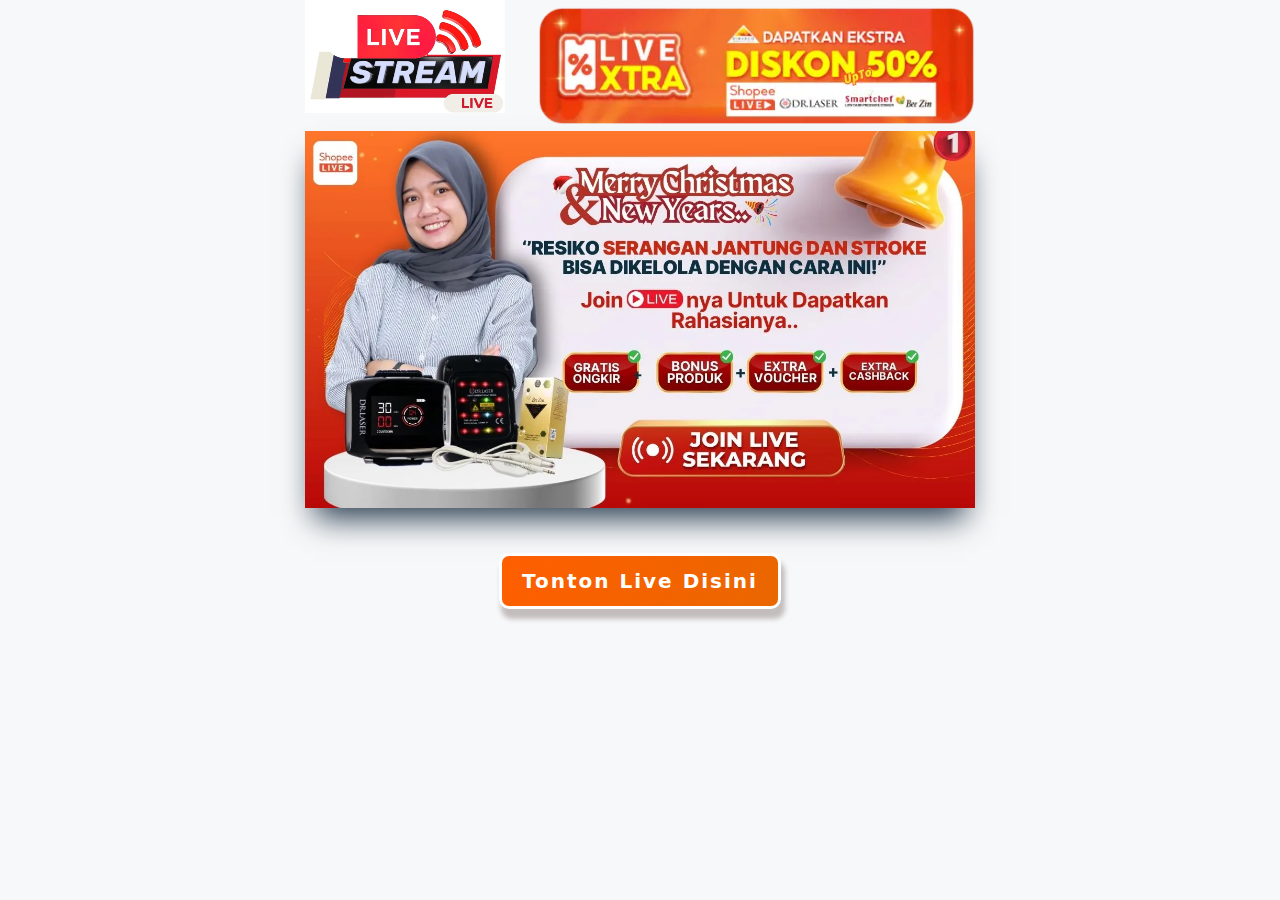
==== shopee/index.html @ 73878ae9 "build3" ====
<!DOCTYPE html>
<html lang="en-US"><head><meta http-equiv="Content-Type" content="text/html; charset=UTF-8">		
<meta name="viewport" content="width=device-width, initial-scale=1">
<link rel="profile" href="http://gmpg.org/xfn/11">
<title>Live - Diskon 50% </title>
<meta name="viewport" content="width=device-width, initial-scale=1">
<style id="classic-theme-styles-inline-css">
.wp-block-button__link{color:#fff;background-color:#32373c;border-radius:9999px;box-shadow:none;text-decoration:none;padding:calc(.667em + 2px) calc(1.333em + 2px);font-size:1.125em}.wp-block-file__button{background:#32373c;color:#fff;text-decoration:none}
</style>
<style id="global-styles-inline-css">
:root{--wp--preset--aspect-ratio--square: 1;--wp--preset--aspect-ratio--4-3: 4/3;--wp--preset--aspect-ratio--3-4: 3/4;--wp--preset--aspect-ratio--3-2: 3/2;--wp--preset--aspect-ratio--2-3: 2/3;--wp--preset--aspect-ratio--16-9: 16/9;--wp--preset--aspect-ratio--9-16: 9/16;--wp--preset--color--black: #000000;--wp--preset--color--cyan-bluish-gray: #abb8c3;--wp--preset--color--white: #ffffff;--wp--preset--color--pale-pink: #f78da7;--wp--preset--color--vivid-red: #cf2e2e;--wp--preset--color--luminous-vivid-orange: #ff6900;--wp--preset--color--luminous-vivid-amber: #fcb900;--wp--preset--color--light-green-cyan: #7bdcb5;--wp--preset--color--vivid-green-cyan: #00d084;--wp--preset--color--pale-cyan-blue: #8ed1fc;--wp--preset--color--vivid-cyan-blue: #0693e3;--wp--preset--color--vivid-purple: #9b51e0;--wp--preset--color--contrast: var(--contrast);--wp--preset--color--contrast-2: var(--contrast-2);--wp--preset--color--contrast-3: var(--contrast-3);--wp--preset--color--base: var(--base);--wp--preset--color--base-2: var(--base-2);--wp--preset--color--base-3: var(--base-3);--wp--preset--color--accent: var(--accent);--wp--preset--gradient--vivid-cyan-blue-to-vivid-purple: linear-gradient(135deg,rgba(6,147,227,1) 0%,rgb(155,81,224) 100%);--wp--preset--gradient--light-green-cyan-to-vivid-green-cyan: linear-gradient(135deg,rgb(122,220,180) 0%,rgb(0,208,130) 100%);--wp--preset--gradient--luminous-vivid-amber-to-luminous-vivid-orange: linear-gradient(135deg,rgba(252,185,0,1) 0%,rgba(255,105,0,1) 100%);--wp--preset--gradient--luminous-vivid-orange-to-vivid-red: linear-gradient(135deg,rgba(255,105,0,1) 0%,rgb(207,46,46) 100%);--wp--preset--gradient--very-light-gray-to-cyan-bluish-gray: linear-gradient(135deg,rgb(238,238,238) 0%,rgb(169,184,195) 100%);--wp--preset--gradient--cool-to-warm-spectrum: linear-gradient(135deg,rgb(74,234,220) 0%,rgb(151,120,209) 20%,rgb(207,42,186) 40%,rgb(238,44,130) 60%,rgb(251,105,98) 80%,rgb(254,248,76) 100%);--wp--preset--gradient--blush-light-purple: linear-gradient(135deg,rgb(255,206,236) 0%,rgb(152,150,240) 100%);--wp--preset--gradient--blush-bordeaux: linear-gradient(135deg,rgb(254,205,165) 0%,rgb(254,45,45) 50%,rgb(107,0,62) 100%);--wp--preset--gradient--luminous-dusk: linear-gradient(135deg,rgb(255,203,112) 0%,rgb(199,81,192) 50%,rgb(65,88,208) 100%);--wp--preset--gradient--pale-ocean: linear-gradient(135deg,rgb(255,245,203) 0%,rgb(182,227,212) 50%,rgb(51,167,181) 100%);--wp--preset--gradient--electric-grass: linear-gradient(135deg,rgb(202,248,128) 0%,rgb(113,206,126) 100%);--wp--preset--gradient--midnight: linear-gradient(135deg,rgb(2,3,129) 0%,rgb(40,116,252) 100%);--wp--preset--font-size--small: 13px;--wp--preset--font-size--medium: 20px;--wp--preset--font-size--large: 36px;--wp--preset--font-size--x-large: 42px;--wp--preset--spacing--20: 0.44rem;--wp--preset--spacing--30: 0.67rem;--wp--preset--spacing--40: 1rem;--wp--preset--spacing--50: 1.5rem;--wp--preset--spacing--60: 2.25rem;--wp--preset--spacing--70: 3.38rem;--wp--preset--spacing--80: 5.06rem;--wp--preset--shadow--natural: 6px 6px 9px rgba(0, 0, 0, 0.2);--wp--preset--shadow--deep: 12px 12px 50px rgba(0, 0, 0, 0.4);--wp--preset--shadow--sharp: 6px 6px 0px rgba(0, 0, 0, 0.2);--wp--preset--shadow--outlined: 6px 6px 0px -3px rgba(255, 255, 255, 1), 6px 6px rgba(0, 0, 0, 1);--wp--preset--shadow--crisp: 6px 6px 0px rgba(0, 0, 0, 1);}:where(.is-layout-flex){gap: 0.5em;}:where(.is-layout-grid){gap: 0.5em;}body .is-layout-flex{display: flex;}.is-layout-flex{flex-wrap: wrap;align-items: center;}.is-layout-flex > :is(*, div){margin: 0;}body .is-layout-grid{display: grid;}.is-layout-grid > :is(*, div){margin: 0;}:where(.wp-block-columns.is-layout-flex){gap: 2em;}:where(.wp-block-columns.is-layout-grid){gap: 2em;}:where(.wp-block-post-template.is-layout-flex){gap: 1.25em;}:where(.wp-block-post-template.is-layout-grid){gap: 1.25em;}.has-black-color{color: var(--wp--preset--color--black) !important;}.has-cyan-bluish-gray-color{color: var(--wp--preset--color--cyan-bluish-gray) !important;}.has-white-color{color: var(--wp--preset--color--white) !important;}.has-pale-pink-color{color: var(--wp--preset--color--pale-pink) !important;}.has-vivid-red-color{color: var(--wp--preset--color--vivid-red) !important;}.has-luminous-vivid-orange-color{color: var(--wp--preset--color--luminous-vivid-orange) !important;}.has-luminous-vivid-amber-color{color: var(--wp--preset--color--luminous-vivid-amber) !important;}.has-light-green-cyan-color{color: var(--wp--preset--color--light-green-cyan) !important;}.has-vivid-green-cyan-color{color: var(--wp--preset--color--vivid-green-cyan) !important;}.has-pale-cyan-blue-color{color: var(--wp--preset--color--pale-cyan-blue) !important;}.has-vivid-cyan-blue-color{color: var(--wp--preset--color--vivid-cyan-blue) !important;}.has-vivid-purple-color{color: var(--wp--preset--color--vivid-purple) !important;}.has-black-background-color{background-color: var(--wp--preset--color--black) !important;}.has-cyan-bluish-gray-background-color{background-color: var(--wp--preset--color--cyan-bluish-gray) !important;}.has-white-background-color{background-color: var(--wp--preset--color--white) !important;}.has-pale-pink-background-color{background-color: var(--wp--preset--color--pale-pink) !important;}.has-vivid-red-background-color{background-color: var(--wp--preset--color--vivid-red) !important;}.has-luminous-vivid-orange-background-color{background-color: var(--wp--preset--color--luminous-vivid-orange) !important;}.has-luminous-vivid-amber-background-color{background-color: var(--wp--preset--color--luminous-vivid-amber) !important;}.has-light-green-cyan-background-color{background-color: var(--wp--preset--color--light-green-cyan) !important;}.has-vivid-green-cyan-background-color{background-color: var(--wp--preset--color--vivid-green-cyan) !important;}.has-pale-cyan-blue-background-color{background-color: var(--wp--preset--color--pale-cyan-blue) !important;}.has-vivid-cyan-blue-background-color{background-color: var(--wp--preset--color--vivid-cyan-blue) !important;}.has-vivid-purple-background-color{background-color: var(--wp--preset--color--vivid-purple) !important;}.has-black-border-color{border-color: var(--wp--preset--color--black) !important;}.has-cyan-bluish-gray-border-color{border-color: var(--wp--preset--color--cyan-bluish-gray) !important;}.has-white-border-color{border-color: var(--wp--preset--color--white) !important;}.has-pale-pink-border-color{border-color: var(--wp--preset--color--pale-pink) !important;}.has-vivid-red-border-color{border-color: var(--wp--preset--color--vivid-red) !important;}.has-luminous-vivid-orange-border-color{border-color: var(--wp--preset--color--luminous-vivid-orange) !important;}.has-luminous-vivid-amber-border-color{border-color: var(--wp--preset--color--luminous-vivid-amber) !important;}.has-light-green-cyan-border-color{border-color: var(--wp--preset--color--light-green-cyan) !important;}.has-vivid-green-cyan-border-color{border-color: var(--wp--preset--color--vivid-green-cyan) !important;}.has-pale-cyan-blue-border-color{border-color: var(--wp--preset--color--pale-cyan-blue) !important;}.has-vivid-cyan-blue-border-color{border-color: var(--wp--preset--color--vivid-cyan-blue) !important;}.has-vivid-purple-border-color{border-color: var(--wp--preset--color--vivid-purple) !important;}.has-vivid-cyan-blue-to-vivid-purple-gradient-background{background: var(--wp--preset--gradient--vivid-cyan-blue-to-vivid-purple) !important;}.has-light-green-cyan-to-vivid-green-cyan-gradient-background{background: var(--wp--preset--gradient--light-green-cyan-to-vivid-green-cyan) !important;}.has-luminous-vivid-amber-to-luminous-vivid-orange-gradient-background{background: var(--wp--preset--gradient--luminous-vivid-amber-to-luminous-vivid-orange) !important;}.has-luminous-vivid-orange-to-vivid-red-gradient-background{background: var(--wp--preset--gradient--luminous-vivid-orange-to-vivid-red) !important;}.has-very-light-gray-to-cyan-bluish-gray-gradient-background{background: var(--wp--preset--gradient--very-light-gray-to-cyan-bluish-gray) !important;}.has-cool-to-warm-spectrum-gradient-background{background: var(--wp--preset--gradient--cool-to-warm-spectrum) !important;}.has-blush-light-purple-gradient-background{background: var(--wp--preset--gradient--blush-light-purple) !important;}.has-blush-bordeaux-gradient-background{background: var(--wp--preset--gradient--blush-bordeaux) !important;}.has-luminous-dusk-gradient-background{background: var(--wp--preset--gradient--luminous-dusk) !important;}.has-pale-ocean-gradient-background{background: var(--wp--preset--gradient--pale-ocean) !important;}.has-electric-grass-gradient-background{background: var(--wp--preset--gradient--electric-grass) !important;}.has-midnight-gradient-background{background: var(--wp--preset--gradient--midnight) !important;}.has-small-font-size{font-size: var(--wp--preset--font-size--small) !important;}.has-medium-font-size{font-size: var(--wp--preset--font-size--medium) !important;}.has-large-font-size{font-size: var(--wp--preset--font-size--large) !important;}.has-x-large-font-size{font-size: var(--wp--preset--font-size--x-large) !important;}
:where(.wp-block-post-template.is-layout-flex){gap: 1.25em;}:where(.wp-block-post-template.is-layout-grid){gap: 1.25em;}
:where(.wp-block-columns.is-layout-flex){gap: 2em;}:where(.wp-block-columns.is-layout-grid){gap: 2em;}
:root :where(.wp-block-pullquote){font-size: 1.5em;line-height: 1.6;}
</style>
<link rel="stylesheet" id="generate-style-css" href="live-dr-laser-store/main.min.css" media="all">
<style id="generate-style-inline-css">
body{background-color:var(--base-2);color:var(--contrast);}a{color:var(--accent);}a{text-decoration:underline;}.entry-title a, .site-branding a, a.button, .wp-block-button__link, .main-navigation a{text-decoration:none;}a:hover, a:focus, a:active{color:var(--contrast);}.wp-block-group__inner-container{max-width:1200px;margin-left:auto;margin-right:auto;}:root{--contrast:#222222;--contrast-2:#575760;--contrast-3:#b2b2be;--base:#f0f0f0;--base-2:#f7f8f9;--base-3:#ffffff;--accent:#1e73be;}:root .has-contrast-color{color:var(--contrast);}:root .has-contrast-background-color{background-color:var(--contrast);}:root .has-contrast-2-color{color:var(--contrast-2);}:root .has-contrast-2-background-color{background-color:var(--contrast-2);}:root .has-contrast-3-color{color:var(--contrast-3);}:root .has-contrast-3-background-color{background-color:var(--contrast-3);}:root .has-base-color{color:var(--base);}:root .has-base-background-color{background-color:var(--base);}:root .has-base-2-color{color:var(--base-2);}:root .has-base-2-background-color{background-color:var(--base-2);}:root .has-base-3-color{color:var(--base-3);}:root .has-base-3-background-color{background-color:var(--base-3);}:root .has-accent-color{color:var(--accent);}:root .has-accent-background-color{background-color:var(--accent);}.top-bar{background-color:#636363;color:#ffffff;}.top-bar a{color:#ffffff;}.top-bar a:hover{color:#303030;}.site-header{background-color:var(--base-3);}.main-title a,.main-title a:hover{color:var(--contrast);}.site-description{color:var(--contrast-2);}.mobile-menu-control-wrapper .menu-toggle,.mobile-menu-control-wrapper .menu-toggle:hover,.mobile-menu-control-wrapper .menu-toggle:focus,.has-inline-mobile-toggle #site-navigation.toggled{background-color:rgba(0, 0, 0, 0.02);}.main-navigation,.main-navigation ul ul{background-color:var(--base-3);}.main-navigation .main-nav ul li a, .main-navigation .menu-toggle, .main-navigation .menu-bar-items{color:var(--contrast);}.main-navigation .main-nav ul li:not([class*="current-menu-"]):hover > a, .main-navigation .main-nav ul li:not([class*="current-menu-"]):focus > a, .main-navigation .main-nav ul li.sfHover:not([class*="current-menu-"]) > a, .main-navigation .menu-bar-item:hover > a, .main-navigation .menu-bar-item.sfHover > a{color:var(--accent);}button.menu-toggle:hover,button.menu-toggle:focus{color:var(--contrast);}.main-navigation .main-nav ul li[class*="current-menu-"] > a{color:var(--accent);}.navigation-search input[type="search"],.navigation-search input[type="search"]:active, .navigation-search input[type="search"]:focus, .main-navigation .main-nav ul li.search-item.active > a, .main-navigation .menu-bar-items .search-item.active > a{color:var(--accent);}.main-navigation ul ul{background-color:var(--base);}.separate-containers .inside-article, .separate-containers .comments-area, .separate-containers .page-header, .one-container .container, .separate-containers .paging-navigation, .inside-page-header{background-color:var(--base-3);}.entry-title a{color:var(--contrast);}.entry-title a:hover{color:var(--contrast-2);}.entry-meta{color:var(--contrast-2);}.sidebar .widget{background-color:var(--base-3);}.footer-widgets{background-color:var(--base-3);}.site-info{background-color:var(--base-3);}input[type="text"],input[type="email"],input[type="url"],input[type="password"],input[type="search"],input[type="tel"],input[type="number"],textarea,select{color:var(--contrast);background-color:var(--base-2);border-color:var(--base);}input[type="text"]:focus,input[type="email"]:focus,input[type="url"]:focus,input[type="password"]:focus,input[type="search"]:focus,input[type="tel"]:focus,input[type="number"]:focus,textarea:focus,select:focus{color:var(--contrast);background-color:var(--base-2);border-color:var(--contrast-3);}button,html input[type="button"],input[type="reset"],input[type="submit"],a.button,a.wp-block-button__link:not(.has-background){color:#ffffff;background-color:#55555e;}button:hover,html input[type="button"]:hover,input[type="reset"]:hover,input[type="submit"]:hover,a.button:hover,button:focus,html input[type="button"]:focus,input[type="reset"]:focus,input[type="submit"]:focus,a.button:focus,a.wp-block-button__link:not(.has-background):active,a.wp-block-button__link:not(.has-background):focus,a.wp-block-button__link:not(.has-background):hover{color:#ffffff;background-color:#3f4047;}a.generate-back-to-top{background-color:rgba( 0,0,0,0.4 );color:#ffffff;}a.generate-back-to-top:hover,a.generate-back-to-top:focus{background-color:rgba( 0,0,0,0.6 );color:#ffffff;}:root{--gp-search-modal-bg-color:var(--base-3);--gp-search-modal-text-color:var(--contrast);--gp-search-modal-overlay-bg-color:rgba(0,0,0,0.2);}@media (max-width:768px){.main-navigation .menu-bar-item:hover > a, .main-navigation .menu-bar-item.sfHover > a{background:none;color:var(--contrast);}}.nav-below-header .main-navigation .inside-navigation.grid-container, .nav-above-header .main-navigation .inside-navigation.grid-container{padding:0px 20px 0px 20px;}.site-main .wp-block-group__inner-container{padding:40px;}.separate-containers .paging-navigation{padding-top:20px;padding-bottom:20px;}.entry-content .alignwide, body:not(.no-sidebar) .entry-content .alignfull{margin-left:-40px;width:calc(100% + 80px);max-width:calc(100% + 80px);}.rtl .menu-item-has-children .dropdown-menu-toggle{padding-left:20px;}.rtl .main-navigation .main-nav ul li.menu-item-has-children > a{padding-right:20px;}@media (max-width:768px){.separate-containers .inside-article, .separate-containers .comments-area, .separate-containers .page-header, .separate-containers .paging-navigation, .one-container .site-content, .inside-page-header{padding:30px;}.site-main .wp-block-group__inner-container{padding:30px;}.inside-top-bar{padding-right:30px;padding-left:30px;}.inside-header{padding-right:30px;padding-left:30px;}.widget-area .widget{padding-top:30px;padding-right:30px;padding-bottom:30px;padding-left:30px;}.footer-widgets-container{padding-top:30px;padding-right:30px;padding-bottom:30px;padding-left:30px;}.inside-site-info{padding-right:30px;padding-left:30px;}.entry-content .alignwide, body:not(.no-sidebar) .entry-content .alignfull{margin-left:-30px;width:calc(100% + 60px);max-width:calc(100% + 60px);}.one-container .site-main .paging-navigation{margin-bottom:20px;}}/* End cached CSS */.is-right-sidebar{width:30%;}.is-left-sidebar{width:30%;}.site-content .content-area{width:70%;}@media (max-width:768px){.main-navigation .menu-toggle,.sidebar-nav-mobile:not(#sticky-placeholder){display:block;}.main-navigation ul,.gen-sidebar-nav,.main-navigation:not(.slideout-navigation):not(.toggled) .main-nav > ul,.has-inline-mobile-toggle #site-navigation .inside-navigation > *:not(.navigation-search):not(.main-nav){display:none;}.nav-align-right .inside-navigation,.nav-align-center .inside-navigation{justify-content:space-between;}.has-inline-mobile-toggle .mobile-menu-control-wrapper{display:flex;flex-wrap:wrap;}.has-inline-mobile-toggle .inside-header{flex-direction:row;text-align:left;flex-wrap:wrap;}.has-inline-mobile-toggle .header-widget,.has-inline-mobile-toggle #site-navigation{flex-basis:100%;}.nav-float-left .has-inline-mobile-toggle #site-navigation{order:10;}}
img#gambarutama{box-shadow: rgb(38, 57, 77) 0px 20px 30px -10px;}
</style>
<link rel="stylesheet" id="zionbuilder-post-14-css" href="live-dr-laser-store/post-14.css" media="all">
<link rel="stylesheet" id="zionbuilder-global-css-css" href="live-dr-laser-store/dynamic_css.css" media="all">
<!-- Google Tag Manager -->
<script>(function(w,d,s,l,i){w[l]=w[l]||[];w[l].push({'gtm.start':
    new Date().getTime(),event:'gtm.js'});var f=d.getElementsByTagName(s)[0],
    j=d.createElement(s),dl=l!='dataLayer'?'&l='+l:'';j.async=true;j.src=
    'https://www.googletagmanager.com/gtm.js?id='+i+dl;f.parentNode.insertBefore(j,f);
    })(window,document,'script','dataLayer','GTM-K5GSSWR');</script>
    <!-- End Google Tag Manager -->
</head>

	<body id="bodylp" class="page-template page-template-zion_builder_blank page page-id-14 wp-embed-responsive right-sidebar nav-float-right separate-containers header-aligned-left dropdown-hover zb">
<!-- Google Tag Manager (noscript) -->
<noscript><iframe src="https://www.googletagmanager.com/ns.html?id=GTM-K5GSSWR"height="0" width="0" style="display:none;visibility:hidden"></iframe></noscript>
<!-- End Google Tag Manager (noscript) -->
 
		<section id="uid1893327077011" class="zb-section zb-element zb-el-zionSection"><div class="zb-section__innerWrapper"><div id="uid1893327077012" class="zb-column--4 zb-column zb-element zb-el-zionColumn"><div id="uid1893327077013" data-zion-video="{&quot;videoSource&quot;:&quot;local&quot;,&quot;youtubeURL&quot;:&quot;&quot;,&quot;mp4&quot;:&quot;live-dr-laser-store\/Livestreaming-4.mp4&quot;,&quot;bgType&quot;:&quot;cover&quot;,&quot;controls&quot;:false,&quot;playsInline&quot;:false,&quot;use_image_overlay&quot;:false,&quot;use_modal&quot;:null}" class="zb-element zb-el-zionVideo"><video autoplay="" muted="" loop="" src="live-dr-laser-store/Livestreaming-4.mp4" class="zb-el-video-element"></video></div></div><div id="uid1893327077014" class="zb-column--8 zb-column zb-element zb-el-zionColumn"><div id="uid1893327077015" class="zb-element zb-el-zionImage"><div><img id="gambartop" src="live-dr-laser-store/gambartop.webp" width="" height=""></div></div></div></div></section><section id="uid1893327077016" class="zb-section zb-element zb-el-zionSection"><div class="zb-section__innerWrapper"><div id="uid1893327077017" class="zb-column zb-element zb-el-zionColumn"><div id="uid1893327077018" class="zb-element zb-el-zionImage"><a class="BtnShopeeLive" href="https://shopee.co.id/pt.dimarcoofficialstore/"><img id="gambarutama" decoding="async" width="1280" height="720" src="live-dr-laser-store/gambarutama.webp" alt="Dimarco Official Live"><br><br></a></div><div id="uid1893327077019" class="zb-el-zionButton--align--center zb-element zb-el-zionButton"><a href="https://shopee.co.id/pt.dimarcoofficialstore/" class="BtnShopeeLive zb-el-button"><span class="zb-el-button__text">Tonton Live Disini </span></a></div></div></div></section>
		          
</body></html>

<script>
var shopeeLink  = "https://id.shp.ee/qrDtdTTa";    
var gambartop   = "gambartop.webp"; 
var gambarutama = "gambarutama.webp";

var links = document.getElementsByClassName('BtnShopeeLive');
for (var i = 0; i < links.length; i++) {links[i].href = shopeeLink;}

document.getElementById('gambartop').src = "live-dr-laser-store/"+ gambartop;
document.getElementById('gambarutama').src  = "live-dr-laser-store/"+ gambarutama;

</script>
---- shopee/live-dr-laser-store/main.min.css ----
blockquote,body,dd,dl,dt,fieldset,figure,h1,h2,h3,h4,h5,h6,hr,html,iframe,legend,li,ol,p,pre,textarea,ul{margin:0;padding:0;border:0}html{font-family:sans-serif;-webkit-text-size-adjust:100%;-ms-text-size-adjust:100%;-webkit-font-smoothing:antialiased;-moz-osx-font-smoothing:grayscale}main{display:block}progress{vertical-align:baseline}html{box-sizing:border-box}*,::after,::before{box-sizing:inherit}button,input,optgroup,select,textarea{font-family:inherit;font-size:100%;margin:0}[type=search]{-webkit-appearance:textfield;outline-offset:-2px}[type=search]::-webkit-search-decoration{-webkit-appearance:none}::-moz-focus-inner{border-style:none;padding:0}:-moz-focusring{outline:1px dotted ButtonText}body,button,input,select,textarea{font-family:-apple-system,system-ui,BlinkMacSystemFont,"Segoe UI",Helvetica,Arial,sans-serif,"Apple Color Emoji","Segoe UI Emoji","Segoe UI Symbol";font-weight:400;text-transform:none;font-size:17px;line-height:1.5}p{margin-bottom:1.5em}h1,h2,h3,h4,h5,h6{font-family:inherit;font-size:100%;font-style:inherit;font-weight:inherit}pre{background:rgba(0,0,0,.05);font-family:inherit;font-size:inherit;line-height:normal;margin-bottom:1.5em;padding:20px;overflow:auto;max-width:100%}blockquote{border-left:5px solid rgba(0,0,0,.05);padding:20px;font-size:1.2em;font-style:italic;margin:0 0 1.5em;position:relative}blockquote p:last-child{margin:0}table,td,th{border:1px solid rgba(0,0,0,.1)}table{border-collapse:separate;border-spacing:0;border-width:1px 0 0 1px;margin:0 0 1.5em;width:100%}td,th{padding:8px}th{border-width:0 1px 1px 0}td{border-width:0 1px 1px 0}hr{background-color:rgba(0,0,0,.1);border:0;height:1px;margin-bottom:40px;margin-top:40px}fieldset{padding:0;border:0;min-width:inherit}fieldset legend{padding:0;margin-bottom:1.5em}h1{font-size:42px;margin-bottom:20px;line-height:1.2em;font-weight:400;text-transform:none}h2{font-size:35px;margin-bottom:20px;line-height:1.2em;font-weight:400;text-transform:none}h3{font-size:29px;margin-bottom:20px;line-height:1.2em;font-weight:400;text-transform:none}h4{font-size:24px}h5{font-size:20px}h4,h5,h6{margin-bottom:20px}ol,ul{margin:0 0 1.5em 3em}ul{list-style:disc}ol{list-style:decimal}li>ol,li>ul{margin-bottom:0;margin-left:1.5em}dt{font-weight:700}dd{margin:0 1.5em 1.5em}b,strong{font-weight:700}cite,dfn,em,i{font-style:italic}address{margin:0 0 1.5em}code,kbd,tt,var{font:15px Monaco,Consolas,"Andale Mono","DejaVu Sans Mono",monospace}abbr,acronym{border-bottom:1px dotted #666;cursor:help}ins,mark{text-decoration:none}sub,sup{font-size:75%;height:0;line-height:0;position:relative;vertical-align:baseline}sup{bottom:1ex}sub{top:.5ex}small{font-size:75%}big{font-size:125%}figure{margin:0}table{margin:0 0 1.5em;width:100%}th{font-weight:700}img{height:auto;max-width:100%}button,input[type=button],input[type=reset],input[type=submit]{background:#55555e;color:#fff;border:1px solid transparent;cursor:pointer;-webkit-appearance:button;padding:10px 20px}input[type=email],input[type=number],input[type=password],input[type=search],input[type=tel],input[type=text],input[type=url],select,textarea{border:1px solid;border-radius:0;padding:10px 15px;max-width:100%}textarea{width:100%}a,button,input{transition:color .1s ease-in-out,background-color .1s ease-in-out}a{text-decoration:none}.button,.wp-block-button .wp-block-button__link{padding:10px 20px;display:inline-block}.wp-block-button .wp-block-button__link{font-size:inherit;line-height:inherit}.using-mouse :focus{outline:0}.using-mouse ::-moz-focus-inner{border:0}.alignleft{float:left;margin-right:1.5em}.alignright{float:right;margin-left:1.5em}.aligncenter{clear:both;display:block;margin:0 auto}.size-auto,.size-full,.size-large,.size-medium,.size-thumbnail{max-width:100%;height:auto}.no-sidebar .entry-content .alignfull{margin-left:calc(-100vw / 2 + 100% / 2);margin-right:calc(-100vw / 2 + 100% / 2);max-width:100vw;width:auto}.screen-reader-text{border:0;clip:rect(1px,1px,1px,1px);clip-path:inset(50%);height:1px;margin:-1px;overflow:hidden;padding:0;position:absolute!important;width:1px;word-wrap:normal!important}.screen-reader-text:focus{background-color:#f1f1f1;border-radius:3px;box-shadow:0 0 2px 2px rgba(0,0,0,.6);clip:auto!important;clip-path:none;color:#21759b;display:block;font-size:.875rem;font-weight:700;height:auto;left:5px;line-height:normal;padding:15px 23px 14px;text-decoration:none;top:5px;width:auto;z-index:100000}#primary[tabindex="-1"]:focus{outline:0}.main-navigation{z-index:100;padding:0;clear:both;display:block}.main-navigation a{display:block;text-decoration:none;font-weight:400;text-transform:none;font-size:15px}.main-navigation ul{list-style:none;margin:0;padding-left:0}.main-navigation .main-nav ul li a{padding-left:20px;padding-right:20px;line-height:60px}.inside-navigation{position:relative}.main-navigation .inside-navigation{display:flex;align-items:center;flex-wrap:wrap;justify-content:space-between}.main-navigation .main-nav>ul{display:flex;flex-wrap:wrap;align-items:center}.main-navigation li{position:relative}.main-navigation .menu-bar-items{display:flex;align-items:center;font-size:15px}.main-navigation .menu-bar-items a{color:inherit}.main-navigation .menu-bar-item{position:relative}.main-navigation .menu-bar-item.search-item{z-index:20}.main-navigation .menu-bar-item>a{padding-left:20px;padding-right:20px;line-height:60px}.sidebar .main-navigation .main-nav{flex-basis:100%}.sidebar .main-navigation .main-nav>ul{flex-direction:column}.sidebar .main-navigation .menu-bar-items{margin:0 auto}.sidebar .main-navigation .menu-bar-items .search-item{order:10}.nav-align-center .inside-navigation{justify-content:center}.nav-align-center .main-nav>ul{justify-content:center}.nav-align-right .inside-navigation{justify-content:flex-end}.main-navigation ul ul{display:block;box-shadow:1px 1px 0 rgba(0,0,0,.1);float:left;position:absolute;left:-99999px;opacity:0;z-index:99999;width:200px;text-align:left;top:auto;transition:opacity 80ms linear;transition-delay:0s;pointer-events:none;height:0;overflow:hidden}.main-navigation ul ul a{display:block}.main-navigation ul ul li{width:100%}.main-navigation .main-nav ul ul li a{line-height:normal;padding:10px 20px;font-size:14px}.main-navigation .main-nav ul li.menu-item-has-children>a{padding-right:0;position:relative}.main-navigation.sub-menu-left ul ul{box-shadow:-1px 1px 0 rgba(0,0,0,.1)}.main-navigation.sub-menu-left .sub-menu{right:0}.main-navigation:not(.toggled) ul li.sfHover>ul,.main-navigation:not(.toggled) ul li:hover>ul{left:auto;opacity:1;transition-delay:150ms;pointer-events:auto;height:auto;overflow:visible}.main-navigation:not(.toggled) ul ul li.sfHover>ul,.main-navigation:not(.toggled) ul ul li:hover>ul{left:100%;top:0}.main-navigation.sub-menu-left:not(.toggled) ul ul li.sfHover>ul,.main-navigation.sub-menu-left:not(.toggled) ul ul li:hover>ul{right:100%;left:auto}.nav-float-right .main-navigation ul ul ul{top:0}.menu-item-has-children .dropdown-menu-toggle{display:inline-block;height:100%;clear:both;padding-right:20px;padding-left:10px}.menu-item-has-children ul .dropdown-menu-toggle{padding-top:10px;padding-bottom:10px;margin-top:-10px}.sidebar .menu-item-has-children .dropdown-menu-toggle,nav ul ul .menu-item-has-children .dropdown-menu-toggle{float:right}.widget-area .main-navigation li{float:none;display:block;width:100%;padding:0;margin:0}.sidebar .main-navigation.sub-menu-right ul li.sfHover ul,.sidebar .main-navigation.sub-menu-right ul li:hover ul{top:0;left:100%}.sidebar .main-navigation.sub-menu-left ul li.sfHover ul,.sidebar .main-navigation.sub-menu-left ul li:hover ul{top:0;right:100%}.site-main .comment-navigation,.site-main .post-navigation,.site-main .posts-navigation{margin:0 0 2em;overflow:hidden}.site-main .post-navigation{margin-bottom:0}.paging-navigation .nav-next,.paging-navigation .nav-previous{display:none}.paging-navigation .nav-links>*{padding:0 5px}.paging-navigation .nav-links .current{font-weight:700}.nav-links>:first-child{padding-left:0}.site-header{position:relative}.inside-header{padding:20px 40px}.main-title{margin:0;font-size:25px;line-height:1.2em;word-wrap:break-word;font-weight:700;text-transform:none}.site-description{margin:0;line-height:1.5;font-weight:400;text-transform:none;font-size:15px}.site-logo{display:inline-block;max-width:100%}.site-header .header-image{vertical-align:middle}.inside-header{display:flex;align-items:center}.header-widget{margin-left:auto}.header-widget p:last-child{margin-bottom:0}.nav-float-right .header-widget{margin-left:20px}.nav-float-right #site-navigation{margin-left:auto}.nav-float-left #site-navigation{margin-right:auto;order:-10}.nav-float-left .header-widget{margin-left:0;margin-right:20px;order:-15}.header-aligned-center:not([class*=nav-float-]) .inside-header{justify-content:center;flex-direction:column;text-align:center}.header-aligned-center:not([class*=nav-float-]) .header-widget{margin-left:auto;margin-right:auto}.header-aligned-center:not([class*=nav-float-]) .inside-header>:not(:first-child){margin-top:1em}.header-aligned-right:not([class*=nav-float-]) .inside-header{justify-content:flex-end}.header-aligned-right:not([class*=nav-float-]) .header-widget{margin-right:auto;margin-left:0;order:-10}.site-branding-container{display:inline-flex;align-items:center;text-align:left;flex-shrink:0}.site-branding-container .site-logo{margin-right:1em}.sticky{display:block}.entry-header .gp-icon,.posted-on .updated{display:none}.byline,.entry-header .cat-links,.entry-header .comments-link,.entry-header .tags-links,.group-blog .byline,.single .byline{display:inline}footer.entry-meta .byline,footer.entry-meta .posted-on{display:block}.entry-content:not(:first-child),.entry-summary:not(:first-child),.page-content:not(:first-child){margin-top:2em}.page-links{clear:both;margin:0 0 1.5em}.archive .format-aside .entry-header,.archive .format-status .entry-header,.archive .format-status .entry-meta,.archive .format-status .entry-title,.blog .format-aside .entry-header,.blog .format-status .entry-header,.blog .format-status .entry-meta,.blog .format-status .entry-title{display:none}.archive .format-aside .entry-content,.archive .format-status .entry-content,.blog .format-aside .entry-content,.blog .format-status .entry-content{margin-top:0}.archive .format-status .entry-content p:last-child,.blog .format-status .entry-content p:last-child{margin-bottom:0}.entry-header,.site-content{word-wrap:break-word}.entry-title{margin-bottom:0}.author .page-header .page-title{display:flex;align-items:center}.author .page-header .avatar{margin-right:20px}.page-header .author-info>:last-child,.page-header>:last-child{margin-bottom:0}.entry-meta{font-size:85%;margin-top:.5em;line-height:1.5}footer.entry-meta{margin-top:2em}.cat-links,.comments-link,.tags-links{display:block}.entry-content>p:last-child,.entry-summary>p:last-child,.page-content>p:last-child,.read-more-container,.taxonomy-description p:last-child{margin-bottom:0}.wp-caption{margin-bottom:1.5em;max-width:100%;position:relative}.wp-caption img[class*=wp-image-]{display:block;margin:0 auto 0;max-width:100%}.wp-caption .wp-caption-text{font-size:75%;padding-top:5px;opacity:.8}.wp-caption img{position:relative;vertical-align:bottom}.wp-block-image figcaption{font-size:13px;text-align:center}.wp-block-gallery,ul.blocks-gallery-grid{margin-left:0}.wp-block-gallery .blocks-gallery-image figcaption,.wp-block-gallery .blocks-gallery-item figcaption{background:rgba(255,255,255,.7);color:#000;padding:10px;box-sizing:border-box}.gallery{margin-bottom:1.5em}.gallery-item{display:inline-block;text-align:center;vertical-align:top;width:100%}.gallery-columns-2 .gallery-item{max-width:50%}.gallery-columns-3 .gallery-item{max-width:33.33%}.gallery-columns-4 .gallery-item{max-width:25%}.gallery-columns-5 .gallery-item{max-width:20%}.gallery-columns-6 .gallery-item{max-width:16.66%}.gallery-columns-7 .gallery-item{max-width:14.28%}.gallery-columns-8 .gallery-item{max-width:12.5%}.gallery-columns-9 .gallery-item{max-width:11.11%}.gallery-caption{display:block}.site-main .gallery{margin-bottom:1.5em}.gallery-item img{vertical-align:bottom}.gallery-icon{padding:5px}embed,iframe,object{max-width:100%}.wp-block-post-template{margin-left:0}.widget-area .widget{padding:40px}.widget select{max-width:100%}.footer-widgets .widget :last-child,.sidebar .widget :last-child{margin-bottom:0}.widget-title{margin-bottom:30px;font-size:20px;line-height:1.5;font-weight:400;text-transform:none}.widget ol,.widget ul{margin:0}.widget .search-field{width:100%}.widget .search-form{display:flex}.widget .search-form button.search-submit{font-size:15px}.footer-widgets .widget{margin-bottom:30px}.footer-widgets .widget:last-child,.sidebar .widget:last-child{margin-bottom:0}.widget ul li{list-style-type:none;position:relative;margin-bottom:.5em}.widget ul li ul{margin-left:1em;margin-top:.5em}.wp-calendar-table{table-layout:fixed}.site-content{display:flex}.grid-container{margin-left:auto;margin-right:auto;max-width:1200px}.page-header,.sidebar .widget,.site-main>*{margin-bottom:20px}.both-left .inside-left-sidebar,.both-right .inside-left-sidebar{margin-right:10px}.both-left .inside-right-sidebar,.both-right .inside-right-sidebar{margin-left:10px}.one-container.both-right .site-main,.one-container.right-sidebar .site-main{margin-right:40px}.one-container.both-left .site-main,.one-container.left-sidebar .site-main{margin-left:40px}.one-container.both-sidebars .site-main{margin:0 40px 0 40px}.one-container.archive .post:not(:last-child):not(.is-loop-template-item),.one-container.blog .post:not(:last-child):not(.is-loop-template-item){padding-bottom:40px}.one-container .site-content{padding:40px}.separate-containers .comments-area,.separate-containers .inside-article,.separate-containers .page-header,.separate-containers .paging-navigation{padding:40px}.separate-containers .site-main{margin:20px}.separate-containers.no-sidebar .site-main{margin-left:0;margin-right:0}.separate-containers.both-right .site-main,.separate-containers.right-sidebar .site-main{margin-left:0}.separate-containers.both-left .site-main,.separate-containers.left-sidebar .site-main{margin-right:0}.separate-containers .inside-left-sidebar,.separate-containers .inside-right-sidebar{margin-top:20px;margin-bottom:20px}.inside-page-header{padding:40px}.widget-area .main-navigation{margin-bottom:20px}.one-container .site-main>:last-child,.separate-containers .site-main>:last-child{margin-bottom:0}.full-width-content .container.grid-container{max-width:100%}.full-width-content.no-sidebar.separate-containers .site-main{margin:0}.full-width-content.one-container .site-content,.full-width-content.separate-containers .inside-article{padding:0}.full-width-content .entry-content .alignwide{margin-left:0;width:auto;max-width:unset}.contained-content.one-container .site-content,.contained-content.separate-containers .inside-article{padding:0}.sidebar .grid-container{max-width:100%;width:100%}.both-left .is-left-sidebar,.both-sidebars .is-left-sidebar,.left-sidebar .sidebar{order:-10}.both-left .is-right-sidebar{order:-5}.both-right .is-left-sidebar{order:5}.both-right .is-right-sidebar,.both-sidebars .is-right-sidebar{order:10}.inside-site-info{display:flex;align-items:center;justify-content:center;padding:20px 40px}.site-info{text-align:center;font-size:15px}.post-image:not(:first-child){margin-top:2em}.featured-image{line-height:0}.separate-containers .featured-image{margin-top:20px}.separate-containers .inside-article>.featured-image{margin-top:0;margin-bottom:2em}.one-container .inside-article>.featured-image{margin-top:0;margin-bottom:2em}.gp-icon{display:inline-flex;align-self:center}.gp-icon svg{height:1em;width:1em;top:.125em;position:relative;fill:currentColor}.close-search .icon-search svg:first-child,.icon-menu-bars svg:nth-child(2),.icon-search svg:nth-child(2),.toggled .icon-menu-bars svg:first-child{display:none}.close-search .icon-search svg:nth-child(2),.toggled .icon-menu-bars svg:nth-child(2){display:block}.entry-meta .gp-icon{margin-right:.6em;opacity:.7}nav.toggled .icon-arrow-left svg{transform:rotate(-90deg)}nav.toggled .icon-arrow-right svg{transform:rotate(90deg)}nav.toggled .sfHover>a>.dropdown-menu-toggle .gp-icon svg{transform:rotate(180deg)}nav.toggled .sfHover>a>.dropdown-menu-toggle .gp-icon.icon-arrow-left svg{transform:rotate(-270deg)}nav.toggled .sfHover>a>.dropdown-menu-toggle .gp-icon.icon-arrow-right svg{transform:rotate(270deg)}.container.grid-container{width:auto}.menu-toggle,.mobile-bar-items,.sidebar-nav-mobile{display:none}.menu-toggle{padding:0 20px;line-height:60px;margin:0;font-weight:400;text-transform:none;font-size:15px;cursor:pointer}.menu-toggle .mobile-menu{padding-left:3px}.menu-toggle .gp-icon+.mobile-menu{padding-left:9px}.menu-toggle .mobile-menu:empty{display:none}button.menu-toggle{background-color:transparent;flex-grow:1;border:0;text-align:center}button.menu-toggle:active,button.menu-toggle:focus,button.menu-toggle:hover{background-color:transparent}.has-menu-bar-items button.menu-toggle{flex-grow:0}nav.toggled ul ul.sub-menu{width:100%}.toggled .menu-item-has-children .dropdown-menu-toggle{padding-left:20px}.main-navigation.toggled .main-nav{flex-basis:100%;order:3}.main-navigation.toggled .main-nav>ul{display:block}.main-navigation.toggled .main-nav li{width:100%;text-align:left}.main-navigation.toggled .main-nav ul ul{transition:0s;visibility:hidden;box-shadow:none;border-bottom:1px solid rgba(0,0,0,.05)}.main-navigation.toggled .main-nav ul ul li:last-child>ul{border-bottom:0}.main-navigation.toggled .main-nav ul ul.toggled-on{position:relative;top:0;left:auto!important;right:auto!important;width:100%;pointer-events:auto;height:auto;opacity:1;display:block;visibility:visible;float:none}.main-navigation.toggled .menu-item-has-children .dropdown-menu-toggle{float:right}.mobile-menu-control-wrapper{display:none;margin-left:auto;align-items:center}.has-inline-mobile-toggle #site-navigation.toggled{margin-top:1.5em}.has-inline-mobile-toggle #site-navigation.has-active-search{margin-top:1.5em}.has-inline-mobile-toggle #site-navigation.has-active-search .nav-search-active{position:relative}.has-inline-mobile-toggle #site-navigation.has-active-search .navigation-search input{outline:auto}.nav-float-left .mobile-menu-control-wrapper{order:-10;margin-left:0;margin-right:auto;flex-direction:row-reverse}@media (max-width:768px){.hide-on-mobile{display:none!important}a,body,button,input,select,textarea{transition:all 0s ease-in-out}.inside-header{flex-direction:column;text-align:center}.site-header .header-widget{margin-top:1.5em;margin-left:auto;margin-right:auto;text-align:center}.site-content{flex-direction:column}.container .site-content .content-area{width:auto}.is-left-sidebar.sidebar,.is-right-sidebar.sidebar{width:auto;order:initial}.is-left-sidebar+.is-right-sidebar .inside-right-sidebar{margin-top:0}.both-left .inside-left-sidebar,.both-left .inside-right-sidebar,.both-right .inside-left-sidebar,.both-right .inside-right-sidebar{margin-right:0;margin-left:0}#main{margin-left:0;margin-right:0}body:not(.no-sidebar) #main{margin-bottom:0}.alignleft,.alignright{float:none;display:block;margin-left:auto;margin-right:auto}.comment .children{padding-left:10px;margin-left:0}.entry-meta{font-size:inherit}.entry-meta a{line-height:1.8em}}@media (min-width:769px) and (max-width:1024px){.hide-on-tablet{display:none!important}}@media (min-width:1025px){.hide-on-desktop{display:none!important}}
---- shopee/live-dr-laser-store/post-14.css ----
#uid1893327077011 .zb-section__innerWrapper { max-width:700px }.zb-el-zionVideo {  position:relative;  display:block;  width:100%;  padding:0;  overflow:hidden;}.zb-el-zionVideo:before {  padding-top:56.25%;  content:" ";  display:block;}.zb-el-zionVideo iframe, .zb-el-zionVideo video {  position:absolute;  top:0;  bottom:0;  left:0;  width:100%;  height:100%;  border:0;}.zb-el-zionVideo-wrapper video {  display:block;}.zb-el-zionVideo-overlay {  position:relative;  display:inline-block;  cursor:pointer;}.zb-el-zionVideo-play-button {  position:absolute;  top:50%;  left:50%;  display:flex;  justify-content:center;  align-items:center;  width:80px;  height:80px;  color:#fff;  border:5px solid white;  border-radius:50%;  transform:translate(-50%, -50%);}.zb-el-zionVideo-overlay--inline {  position:absolute;  top:0;  left:0;  z-index:9;  width:100%;  height:100%;  background-position:50%;  background-size:cover;}#uid1893327077013 {width:200px;}.zb-el-zionImage {  display:block;}.zb-el-zionImage a {  display:inline-block;}#uid1893327077016 .zb-section__innerWrapper {-webkit-box-pack: center; -ms-flex-pack: center; justify-content: center;}#uid1893327077016 .zb-section__innerWrapper { max-width:700px }#uid1893327077018 {padding-bottom:20px;text-align:center;}.zb-el-zionButton {  display:flex;  width:100%;}.zb-el-button {  display:flex;}.zb-el-button--has-icon.zb-el-button--icon-right .zb-el-button__text {  margin-right:10px;}.zb-el-button--icon-right {  flex-direction:row-reverse;}.zb-el-button--icon-right .zb-el-button__icon {  margin-right:0;  margin-left:10px;}.zb-el-button__icon {  margin-right:10px;}.zb-el-button--icon-left {  flex-direction:row;}.zb-el-button--icon-left .zb-el-button__icon {  margin-right:10px;}.zb-el-button--icon-top {  flex-direction:column;  align-items:center;}.zb-el-button--icon-top .zb-el-button__icon {  margin-right:0;  margin-bottom:5px;}.zb-el-button--icon-bottom {  flex-direction:column-reverse;  align-items:center;}.zb-el-button--icon-bottom .zb-el-button__icon {  margin-top:5px;  margin-right:0;}.zb-el-zionButton--align--right {  justify-content:flex-end;}.zb-el-zionButton--align--left {  justify-content:flex-start;}.zb-el-zionButton--align--center {  justify-content:center;}.zb-el-button {  padding:15px 20px;  color:#fff;  line-height:1;  text-decoration:none;  background-color:#006dd2;  border-radius:3px;}.zb-el-button--icon-black {  color:#fff;  background-color:#000;}.zb-el-button--icon-dark {  color:#fff;  background-color:#3a3a3a;}.zb-el-button--icon-gray {  color:#313131;  background-color:#dcdcdc;}.zb-el-button--icon-white {  color:#313131;  background-color:#fff;}.zb-el-button--icon-succes {  color:#fff;  background-color:#28a745;}.zb-el-button--icon-danger {  color:#fff;  background-color:#dc3545;}.zb-el-button--icon-warning {  color:#fff;  background-color:#edbf34;}.zb-el-button--icon-info {  color:#fff;  background-color:#17a2b8;}.zb-el-button--icon-link {  color:#006dd2;  background:none;}.zb-el-button--normal {  border-radius:0;}.zb-el-button--semi-rounded {  border-radius:3px;}.zb-el-button--rounded {  border-radius:200px;}.zb-el-button--size-small {  padding:12px 15px;  font-size:13px;}.zb-el-button--size-normal {  padding:16px 20px;  font-size:14px;}.zb-el-button--size-medium {  padding:22px 26px;  font-size:14px;}.zb-el-button--size-large {  padding:26px 36px;  font-size:16px;}.zb-el-button--full-width {  justify-content:center;  align-items:center;  width:100%;}@media (max-width:991.98px) {  .zb-el-zionButton--lg--align--left {    justify-content:flex-start;  }  .zb-el-zionButton--lg--align--right {    justify-content:flex-end;  }  .zb-el-zionButton--lg--align--center {    justify-content:center;  }}@media (max-width:767.98px) {  .zb-el-zionButton--md--align--left {    justify-content:flex-start;  }  .zb-el-zionButton--md--align--right {    justify-content:flex-end;  }  .zb-el-zionButton--md--align--center {    justify-content:center;  }}@media (max-width:575.98px) {  .zb-el-zionButton--sm--align--left {    justify-content:flex-start;  }  .zb-el-zionButton--sm--align--right {    justify-content:flex-end;  }  .zb-el-zionButton--sm--align--center {    justify-content:center;  }}#uid1893327077019 {text-align:center;}#uid1893327077019 .zb-el-button {font-weight:bolder;font-size:20px;letter-spacing:2px;border-radius:10px;box-shadow:3px 9px 5px 1px rgb(195, 189, 189);border:3px solid rgb(255, 253, 253);background-image:linear-gradient(114deg, rgb(255, 94, 0) 0%, rgb(234, 103, 0) 100%);}
---- shopee/live-dr-laser-store/dynamic_css.css ----
.zb img {  display:inline-block;  max-width:100%;  height:auto;  vertical-align:top;}.zb iframe {  max-width:100%;  border:none;}.zb video {  width:100%;  height:auto;}.zb * {  box-sizing:border-box;}.zb-element {  position:relative;}.zb p:last-child {  margin-bottom:0;}.zb h1,.zb h2,.zb h3,.zb h4,.zb h5,.zb h6 {  padding-top:0;  margin-top:0;}.zb b,.zb strong {  font-weight:bold;}.ajs__element {  visibility:hidden;}.ajs__element.animated {  visibility:visible;}.zb-icon {  display:block;  width:1em;  height:1em;  fill:currentColor;}.zb {  }.zb-section {  position:relative;  display:flex;  justify-content:center;}.zb-section__innerWrapper {  position:relative;  display:flex;  flex-wrap:wrap;  flex:var(--zb-section-flex, 1 1 auto);  width:var(--zb-section-width, 100%);  max-width:var(--zb-section-max-width, 1120px);}.zb-column {  position:relative;  display:flex;  flex-direction:column;  flex-grow:1;  max-width:100%;  min-height:1px;  padding-right:15px;  padding-left:15px;}.zb-column-offset--0 {  margin-left:0;}.zb-column-offset--1 {  margin-left:8.3333333333%;}.zb-column-offset--2 {  margin-left:16.6666666667%;}.zb-column-offset--3 {  margin-left:25%;}.zb-column-offset--4 {  margin-left:33.3333333333%;}.zb-column-offset--5 {  margin-left:41.6666666667%;}.zb-column-offset--6 {  margin-left:50%;}.zb-column-offset--7 {  margin-left:58.3333333333%;}.zb-column-offset--8 {  margin-left:66.6666666667%;}.zb-column-offset--9 {  margin-left:75%;}.zb-column-offset--10 {  margin-left:83.3333333333%;}.zb-column-offset--11 {  margin-left:91.6666666667%;}.zb-column--1 {  flex-grow:0;  flex-shrink:0;  width:100%;  max-width:8.3333333333%;}.zb-column--2 {  flex-grow:0;  flex-shrink:0;  width:100%;  max-width:16.6666666667%;}.zb-column--3 {  flex-grow:0;  flex-shrink:0;  width:100%;  max-width:25%;}.zb-column--4 {  flex-grow:0;  flex-shrink:0;  width:100%;  max-width:33.3333333333%;}.zb-column--5 {  flex-grow:0;  flex-shrink:0;  width:100%;  max-width:41.6666666667%;}.zb-column--6 {  flex-grow:0;  flex-shrink:0;  width:100%;  max-width:50%;}.zb-column--7 {  flex-grow:0;  flex-shrink:0;  width:100%;  max-width:58.3333333333%;}.zb-column--8 {  flex-grow:0;  flex-shrink:0;  width:100%;  max-width:66.6666666667%;}.zb-column--9 {  flex-grow:0;  flex-shrink:0;  width:100%;  max-width:75%;}.zb-column--10 {  flex-grow:0;  flex-shrink:0;  width:100%;  max-width:83.3333333333%;}.zb-column--11 {  flex-grow:0;  flex-shrink:0;  width:100%;  max-width:91.6666666667%;}.zb-column--12 {  flex-grow:0;  flex-shrink:0;  width:100%;  max-width:100%;}.zb-column--1of5 {  flex:0 0 auto;  width:100%;  max-width:20%;}@media (max-width:991px) {  .zb-column--lg--1 {    flex-grow:0;    flex-shrink:0;    width:100%;    max-width:8.3333333333%;  }  .zb-column--lg--2 {    flex-grow:0;    flex-shrink:0;    width:100%;    max-width:16.6666666667%;  }  .zb-column--lg--3 {    flex-grow:0;    flex-shrink:0;    width:100%;    max-width:25%;  }  .zb-column--lg--4 {    flex-grow:0;    flex-shrink:0;    width:100%;    max-width:33.3333333333%;  }  .zb-column--lg--5 {    flex-grow:0;    flex-shrink:0;    width:100%;    max-width:41.6666666667%;  }  .zb-column--lg--6 {    flex-grow:0;    flex-shrink:0;    width:100%;    max-width:50%;  }  .zb-column--lg--7 {    flex-grow:0;    flex-shrink:0;    width:100%;    max-width:58.3333333333%;  }  .zb-column--lg--8 {    flex-grow:0;    flex-shrink:0;    width:100%;    max-width:66.6666666667%;  }  .zb-column--lg--9 {    flex-grow:0;    flex-shrink:0;    width:100%;    max-width:75%;  }  .zb-column--lg--10 {    flex-grow:0;    flex-shrink:0;    width:100%;    max-width:83.3333333333%;  }  .zb-column--lg--11 {    flex-grow:0;    flex-shrink:0;    width:100%;    max-width:91.6666666667%;  }  .zb-column--lg--12 {    flex-grow:0;    flex-shrink:0;    width:100%;    max-width:100%;  }  .zb-column--lg--1of5 {    flex:0 0 auto;    width:100%;    max-width:20%;  }  .zb-column-offset--lg--0 {    margin-left:0;  }  .zb-column-offset--lg--1 {    margin-left:8.3333333333%;  }  .zb-column-offset--lg--2 {    margin-left:16.6666666667%;  }  .zb-column-offset--lg--3 {    margin-left:25%;  }  .zb-column-offset--lg--4 {    margin-left:33.3333333333%;  }  .zb-column-offset--lg--5 {    margin-left:41.6666666667%;  }  .zb-column-offset--lg--6 {    margin-left:50%;  }  .zb-column-offset--lg--7 {    margin-left:58.3333333333%;  }  .zb-column-offset--lg--8 {    margin-left:66.6666666667%;  }  .zb-column-offset--lg--9 {    margin-left:75%;  }  .zb-column-offset--lg--10 {    margin-left:83.3333333333%;  }  .zb-column-offset--lg--11 {    margin-left:91.6666666667%;  }}@media (max-width:767px) {  .zb-column--md--1 {    flex-grow:0;    flex-shrink:0;    width:100%;    max-width:8.3333333333%;  }  .zb-column--md--2 {    flex-grow:0;    flex-shrink:0;    width:100%;    max-width:16.6666666667%;  }  .zb-column--md--3 {    flex-grow:0;    flex-shrink:0;    width:100%;    max-width:25%;  }  .zb-column--md--4 {    flex-grow:0;    flex-shrink:0;    width:100%;    max-width:33.3333333333%;  }  .zb-column--md--5 {    flex-grow:0;    flex-shrink:0;    width:100%;    max-width:41.6666666667%;  }  .zb-column--md--6 {    flex-grow:0;    flex-shrink:0;    width:100%;    max-width:50%;  }  .zb-column--md--7 {    flex-grow:0;    flex-shrink:0;    width:100%;    max-width:58.3333333333%;  }  .zb-column--md--8 {    flex-grow:0;    flex-shrink:0;    width:100%;    max-width:66.6666666667%;  }  .zb-column--md--9 {    flex-grow:0;    flex-shrink:0;    width:100%;    max-width:75%;  }  .zb-column--md--10 {    flex-grow:0;    flex-shrink:0;    width:100%;    max-width:83.3333333333%;  }  .zb-column--md--11 {    flex-grow:0;    flex-shrink:0;    width:100%;    max-width:91.6666666667%;  }  .zb-column--md--12 {    flex-grow:0;    flex-shrink:0;    width:100%;    max-width:100%;  }  .zb-column--md--1of5 {    flex:0 0 auto;    width:100%;    max-width:20%;  }  .zb-column-offset--md--0 {    margin-left:0;  }  .zb-column-offset--md--1 {    margin-left:8.3333333333%;  }  .zb-column-offset--md--2 {    margin-left:16.6666666667%;  }  .zb-column-offset--md--3 {    margin-left:25%;  }  .zb-column-offset--md--4 {    margin-left:33.3333333333%;  }  .zb-column-offset--md--5 {    margin-left:41.6666666667%;  }  .zb-column-offset--md--6 {    margin-left:50%;  }  .zb-column-offset--md--7 {    margin-left:58.3333333333%;  }  .zb-column-offset--md--8 {    margin-left:66.6666666667%;  }  .zb-column-offset--md--9 {    margin-left:75%;  }  .zb-column-offset--md--10 {    margin-left:83.3333333333%;  }  .zb-column-offset--md--11 {    margin-left:91.6666666667%;  }}@media (max-width:575px) {  .zb-column {    flex-grow:0;    flex-shrink:0;    width:100%;    max-width:100%;  }  .zb-column--1of5 {    flex:0 0 auto;    width:100%;    max-width:100%;  }  .zb-column--sm--1 {    flex-grow:0;    flex-shrink:0;    width:100%;    max-width:8.3333333333%;  }  .zb-column--sm--2 {    flex-grow:0;    flex-shrink:0;    width:100%;    max-width:16.6666666667%;  }  .zb-column--sm--3 {    flex-grow:0;    flex-shrink:0;    width:100%;    max-width:25%;  }  .zb-column--sm--4 {    flex-grow:0;    flex-shrink:0;    width:100%;    max-width:33.3333333333%;  }  .zb-column--sm--5 {    flex-grow:0;    flex-shrink:0;    width:100%;    max-width:41.6666666667%;  }  .zb-column--sm--6 {    flex-grow:0;    flex-shrink:0;    width:100%;    max-width:50%;  }  .zb-column--sm--7 {    flex-grow:0;    flex-shrink:0;    width:100%;    max-width:58.3333333333%;  }  .zb-column--sm--8 {    flex-grow:0;    flex-shrink:0;    width:100%;    max-width:66.6666666667%;  }  .zb-column--sm--9 {    flex-grow:0;    flex-shrink:0;    width:100%;    max-width:75%;  }  .zb-column--sm--10 {    flex-grow:0;    flex-shrink:0;    width:100%;    max-width:83.3333333333%;  }  .zb-column--sm--11 {    flex-grow:0;    flex-shrink:0;    width:100%;    max-width:91.6666666667%;  }  .zb-column--sm--12 {    flex-grow:0;    flex-shrink:0;    width:100%;    max-width:100%;  }  .zb-column--sm--1of5 {    flex:0 0 auto;    width:100%;    max-width:20%;  }  .zb-column-offset--sm--0 {    margin-left:0;  }  .zb-column-offset--sm--1 {    margin-left:8.3333333333%;  }  .zb-column-offset--sm--2 {    margin-left:16.6666666667%;  }  .zb-column-offset--sm--3 {    margin-left:25%;  }  .zb-column-offset--sm--4 {    margin-left:33.3333333333%;  }  .zb-column-offset--sm--5 {    margin-left:41.6666666667%;  }  .zb-column-offset--sm--6 {    margin-left:50%;  }  .zb-column-offset--sm--7 {    margin-left:58.3333333333%;  }  .zb-column-offset--sm--8 {    margin-left:66.6666666667%;  }  .zb-column-offset--sm--9 {    margin-left:75%;  }  .zb-column-offset--sm--10 {    margin-left:83.3333333333%;  }  .zb-column-offset--sm--11 {    margin-left:91.6666666667%;  }}.zb-el-container {  display:flex;  flex-direction:column;  max-width:100%;}.hg-video-bg__wrapper {  position:absolute;  top:0;  right:0;  bottom:0;  left:0;  overflow:hidden;  width:100%;  height:100%;}.hg-video-bg__wrapper ~ * {  position:relative;}.hg-video-bg__wrapper:hover .hg-video-bg__controls {  color:#fff;  cursor:pointer;  opacity:1;}.hg-video-bg__wrapper iframe, .hg-video-bg__wrapper video {  border:none;  height:100%;  left:50%;  max-width:none;  position:absolute;  top:50%;  transform:translate(-50%, -50%);  width:100%;}.hg-video-bg__container {  position:absolute;  top:0;  left:0;  z-index:0;  width:100%;  height:100%;}.hg-video-bg__container iframe, .hg-video-bg__container video {  position:absolute;  top:50%;  left:50%;  width:100%;  height:100%;  border:none;  transform:translateX(-50%) translateY(-50%);  object-fit:cover;}.hg-video-bg__container iframe {  max-width:none;}.hg-video-bg__controls {  position:absolute;  bottom:20px;  z-index:3;  width:100%;  padding:0;  padding-right:25px;  padding-left:25px;  margin:0;  transition:opacity 0.2s ease-in;  opacity:0.1;}.hg-video-bg__controls .znpb-editor-icon {  margin:0;}.hg-video-bg__controls-contols-button {  margin-right:5px;  transition:all 0.2s ease;  opacity:0;}.zb-sct-clm-gap--xsmall .zb-column {  padding-right:5px;  padding-left:5px;}.zb-sct-clm-gap--small .zb-column {  padding-right:10px;  padding-left:10px;}.zb-sct-clm-gap--large .zb-column {  padding-right:25px;  padding-left:25px;}.zb-sct-clm-gap--xlarge .zb-column {  padding-right:40px;  padding-left:40px;}.zb-sct-clm-gap--no .zb-column {  padding-right:0px;  padding-left:0px;}@media (max-width:991px) {  .zb-sct-clm-gap--lg--xsmall .zb-column {    padding-right:5px;    padding-left:5px;  }  .zb-sct-clm-gap--lg--small .zb-column {    padding-right:10px;    padding-left:10px;  }  .zb-sct-clm-gap--lg--large .zb-column {    padding-right:25px;    padding-left:25px;  }  .zb-sct-clm-gap--lg--xlarge .zb-column {    padding-right:40px;    padding-left:40px;  }  .zb-sct-clm-gap--lg--no .zb-column {    padding-right:0px;    padding-left:0px;  }}@media (max-width:767px) {  .zb-sct-clm-gap--md--xsmall .zb-column {    padding-right:5px;    padding-left:5px;  }  .zb-sct-clm-gap--md--small .zb-column {    padding-right:10px;    padding-left:10px;  }  .zb-sct-clm-gap--md--large .zb-column {    padding-right:25px;    padding-left:25px;  }  .zb-sct-clm-gap--md--xlarge .zb-column {    padding-right:40px;    padding-left:40px;  }  .zb-sct-clm-gap--md--no .zb-column {    padding-right:0px;    padding-left:0px;  }}@media (max-width:575px) {  .zb-sct-clm-gap--sm--xsmall .zb-column {    padding-right:5px;    padding-left:5px;  }  .zb-sct-clm-gap--sm--small .zb-column {    padding-right:10px;    padding-left:10px;  }  .zb-sct-clm-gap--sm--large .zb-column {    padding-right:25px;    padding-left:25px;  }  .zb-sct-clm-gap--sm--xlarge .zb-column {    padding-right:40px;    padding-left:40px;  }  .zb-sct-clm-gap--sm--no .zb-column {    padding-right:0px;    padding-left:0px;  }}.zb-flex-width--full {  max-width:100%;}.zb-flex--halign-left {  align-items:flex-start;}.zb-flex--halign-center {  align-items:center;}.zb-flex--halign-right {  align-items:flex-end;}.zb-flex--halign-stretch {  align-items:stretch;}.zb-flex--valign-start {  justify-content:flex-start;}.zb-flex--valign-center {  justify-content:center;}.zb-flex--valign-end {  justify-content:flex-end;}.zb-flex--valign-space-around {  justify-content:space-around;}.zb-flex--valign-space-between {  justify-content:space-between;}.zb-flex--vertical, .zb-flex--column {  flex-direction:column;}.zb-flex--horizontal, .zb-flex--row {  flex-direction:row;}.zb-flex--row-reverse {  flex-direction:row-reverse;}.zb__utils-t-align--center {  text-align:center;}.zb__utils-t-align--left {  text-align:left;}.zb__utils-t-align--right {  text-align:right;}.zb__utils-t-align--justify {  text-align:justify;}.hg-video-bg__controls[data-position=center] {  text-align:center;}.hg-video-bg__controls[data-position=right] {  text-align:right;}.hg-video-bg__controls[data-position=left] {  text-align:left;}.hg-video-bg__controls-button svg {  margin-right:0.2em;  margin-left:0.2em;  display:inline-block;}.hg-video-bg__controls-button .hg-video-bg__controls-button--svg-pause {  display:none;}.hg-video-bg__controls-button .hg-video-bg__controls-button--svg-mute {  display:none;}.hg-video-bg--muted .hg-video-bg__controls-button--svg-unmute {  display:none;}.hg-video-bg--muted .hg-video-bg__controls-button--svg-mute {  display:inline-block;}.hg-video-bg--playing .hg-video-bg__controls-button--svg-play {  display:none;}.hg-video-bg--playing .hg-video-bg__controls-button--svg-pause {  display:inline-block;}.hg-video-bg--contain iframe,.hg-video-bg--contain video {  object-fit:contain;}.zb-mask {  position:absolute;  right:0;  bottom:-1px;  left:0;  width:100%;  height:auto;  color:#fff;  line-height:0;}.zb-mask svg {  display:block;  width:100%;  height:100%;  fill:currentColor;}.zb-mask-pos--top {  top:-1px;  bottom:auto;}.zb-mask-pos--top svg {  transform:rotate(180deg);}.zb-mask-pos--top.zb-mask-pos--flip svg {  transform:rotate(180deg) scale(-1, 1);}.zb-mask-pos--bottom.zb-mask-pos--flip svg {  transform:scale(-1, 1);}[data-znpbicon]:before {content:attr(data-znpbicon)}
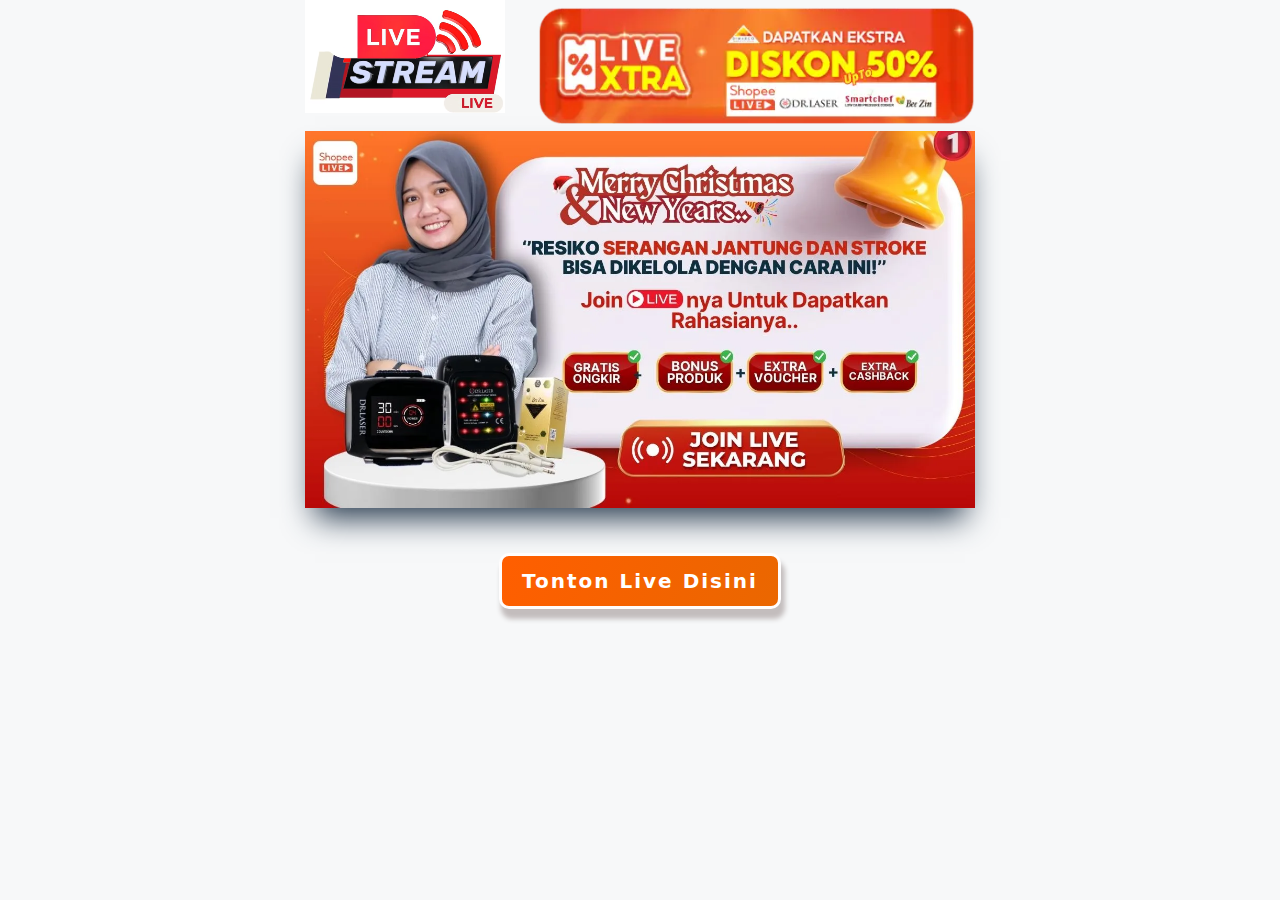
==== commit bf173c5a: "build4" ====
--- a/shopee/index.html
+++ b/shopee/index.html
@@ -39,15 +39,45 @@
 </body></html>
 
 <script>
-var shopeeLink  = "https://id.shp.ee/qrDtdTTa";    
-var gambartop   = "gambartop.webp"; 
-var gambarutama = "gambarutama.webp";
 
-var links = document.getElementsByClassName('BtnShopeeLive');
-for (var i = 0; i < links.length; i++) {links[i].href = shopeeLink;}
+function readTextFile(url, callback) {
+    var xhr = new XMLHttpRequest();
+    xhr.open('GET', url, true);
+    xhr.onreadystatechange = function () {
+        if (xhr.readyState === 4) {
+            if (xhr.status === 200) {
+                callback(null, xhr.responseText); // Kirim data ke callback jika berhasil
+            } else {
+                callback(new Error("Gagal memuat file: " + xhr.status), null); // Kirim error jika gagal
+            }
+        }
+    };
+    xhr.send();
+}
 
-document.getElementById('gambartop').src = "live-dr-laser-store/"+ gambartop;
-document.getElementById('gambarutama').src  = "live-dr-laser-store/"+ gambarutama;
+// Panggil fungsi dan tampilkan hasilnya
+var urlDimarco = "https://dimarco.id/wq/avengers/assets/mymedia/live/"; // Allow CORS here
+var urlData = urlDimarco+"data.txt"; 
+readTextFile(urlData, function (err, data) {
+    if (err) {
+        //document.getElementById('output').textContent = err.message; // Tampilkan pesan error
+        console.log( "err.message=" + err.message );
+    } else {
+        //document.getElementById('output').textContent = data; // Tampilkan data
+        //console.log( "data" + );
+        let d = JSON.parse(data);
+        
+        var gambartop   = urlDimarco+d[0]; 
+        var gambarutama = urlDimarco+d[1];
+        var shopeeLink  = d[2];   
+
+        var links = document.getElementsByClassName('BtnShopeeLive');
+        for (var i = 0; i < links.length; i++) {links[i].href = shopeeLink;}
+
+        document.getElementById('gambartop').src = gambartop;
+        document.getElementById('gambarutama').src  =  gambarutama;
+    }
+});
 
 </script>
 
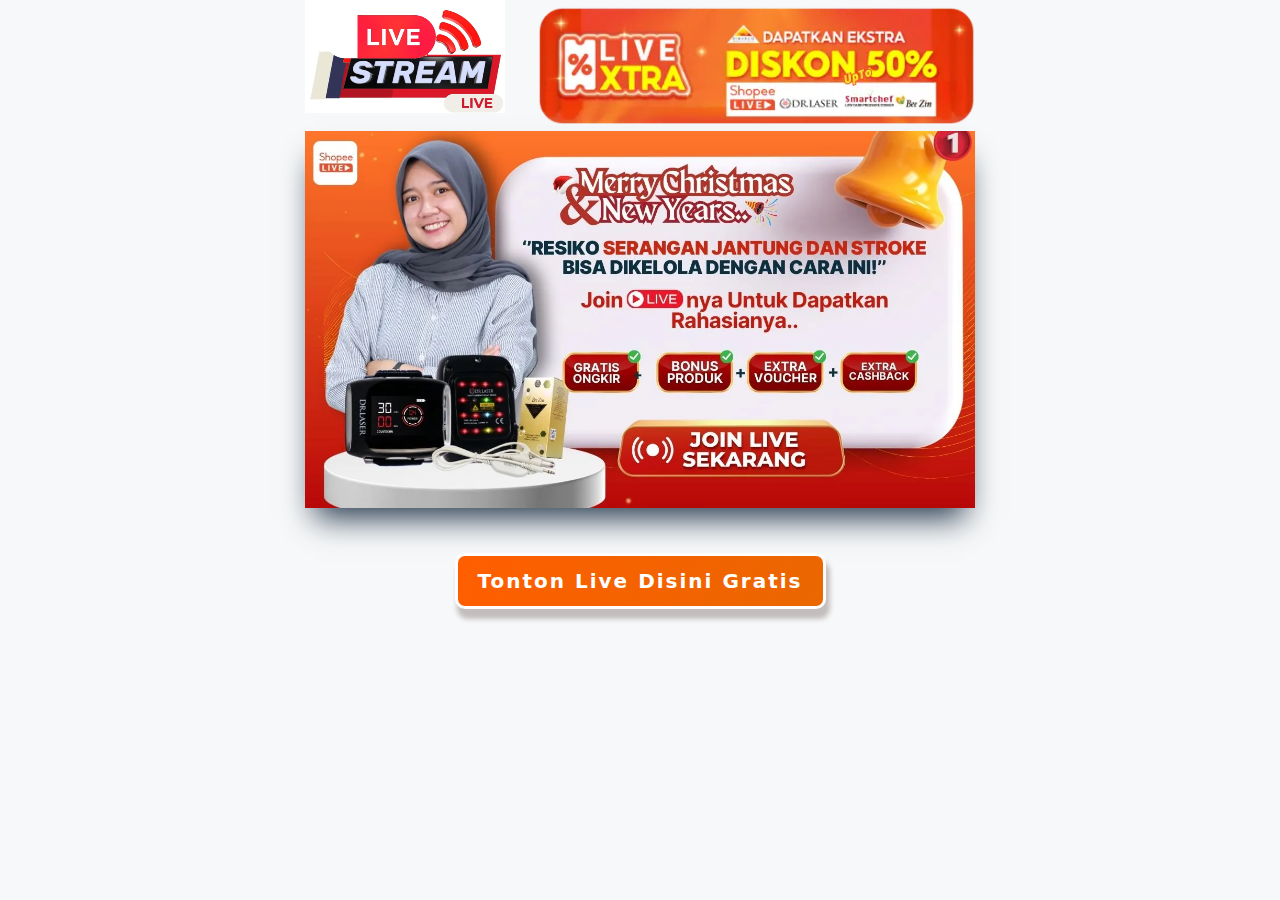
==== commit 2e94d781: "grat" ====
--- a/shopee/index.html
+++ b/shopee/index.html
@@ -34,7 +34,7 @@
 <noscript><iframe src="https://www.googletagmanager.com/ns.html?id=GTM-K5GSSWR"height="0" width="0" style="display:none;visibility:hidden"></iframe></noscript>
 <!-- End Google Tag Manager (noscript) -->
  
-		<section id="uid1893327077011" class="zb-section zb-element zb-el-zionSection"><div class="zb-section__innerWrapper"><div id="uid1893327077012" class="zb-column--4 zb-column zb-element zb-el-zionColumn"><div id="uid1893327077013" data-zion-video="{&quot;videoSource&quot;:&quot;local&quot;,&quot;youtubeURL&quot;:&quot;&quot;,&quot;mp4&quot;:&quot;live-dr-laser-store\/Livestreaming-4.mp4&quot;,&quot;bgType&quot;:&quot;cover&quot;,&quot;controls&quot;:false,&quot;playsInline&quot;:false,&quot;use_image_overlay&quot;:false,&quot;use_modal&quot;:null}" class="zb-element zb-el-zionVideo"><video autoplay="" muted="" loop="" src="live-dr-laser-store/Livestreaming-4.mp4" class="zb-el-video-element"></video></div></div><div id="uid1893327077014" class="zb-column--8 zb-column zb-element zb-el-zionColumn"><div id="uid1893327077015" class="zb-element zb-el-zionImage"><div><img id="gambartop" src="live-dr-laser-store/gambartop.webp" width="" height=""></div></div></div></div></section><section id="uid1893327077016" class="zb-section zb-element zb-el-zionSection"><div class="zb-section__innerWrapper"><div id="uid1893327077017" class="zb-column zb-element zb-el-zionColumn"><div id="uid1893327077018" class="zb-element zb-el-zionImage"><a class="BtnShopeeLive" href="https://shopee.co.id/pt.dimarcoofficialstore/"><img id="gambarutama" decoding="async" width="1280" height="720" src="live-dr-laser-store/gambarutama.webp" alt="Dimarco Official Live"><br><br></a></div><div id="uid1893327077019" class="zb-el-zionButton--align--center zb-element zb-el-zionButton"><a href="https://shopee.co.id/pt.dimarcoofficialstore/" class="BtnShopeeLive zb-el-button"><span class="zb-el-button__text">Tonton Live Disini </span></a></div></div></div></section>
+		<section id="uid1893327077011" class="zb-section zb-element zb-el-zionSection"><div class="zb-section__innerWrapper"><div id="uid1893327077012" class="zb-column--4 zb-column zb-element zb-el-zionColumn"><div id="uid1893327077013" data-zion-video="{&quot;videoSource&quot;:&quot;local&quot;,&quot;youtubeURL&quot;:&quot;&quot;,&quot;mp4&quot;:&quot;live-dr-laser-store\/Livestreaming-4.mp4&quot;,&quot;bgType&quot;:&quot;cover&quot;,&quot;controls&quot;:false,&quot;playsInline&quot;:false,&quot;use_image_overlay&quot;:false,&quot;use_modal&quot;:null}" class="zb-element zb-el-zionVideo"><video autoplay="" muted="" loop="" src="live-dr-laser-store/Livestreaming-4.mp4" class="zb-el-video-element"></video></div></div><div id="uid1893327077014" class="zb-column--8 zb-column zb-element zb-el-zionColumn"><div id="uid1893327077015" class="zb-element zb-el-zionImage"><div><img id="gambartop" src="live-dr-laser-store/gambartop.webp" width="" height=""></div></div></div></div></section><section id="uid1893327077016" class="zb-section zb-element zb-el-zionSection"><div class="zb-section__innerWrapper"><div id="uid1893327077017" class="zb-column zb-element zb-el-zionColumn"><div id="uid1893327077018" class="zb-element zb-el-zionImage"><a class="BtnShopeeLive" href="https://shopee.co.id/pt.dimarcoofficialstore/"><img id="gambarutama" decoding="async" width="1280" height="720" src="live-dr-laser-store/gambarutama.webp" alt="Dimarco Official Live"><br><br></a></div><div id="uid1893327077019" class="zb-el-zionButton--align--center zb-element zb-el-zionButton"><a href="https://shopee.co.id/pt.dimarcoofficialstore/" class="BtnShopeeLive zb-el-button"><span class="zb-el-button__text">Tonton Live Disini Gratis</span></a></div></div></div></section>
 		          
 </body></html>
 
